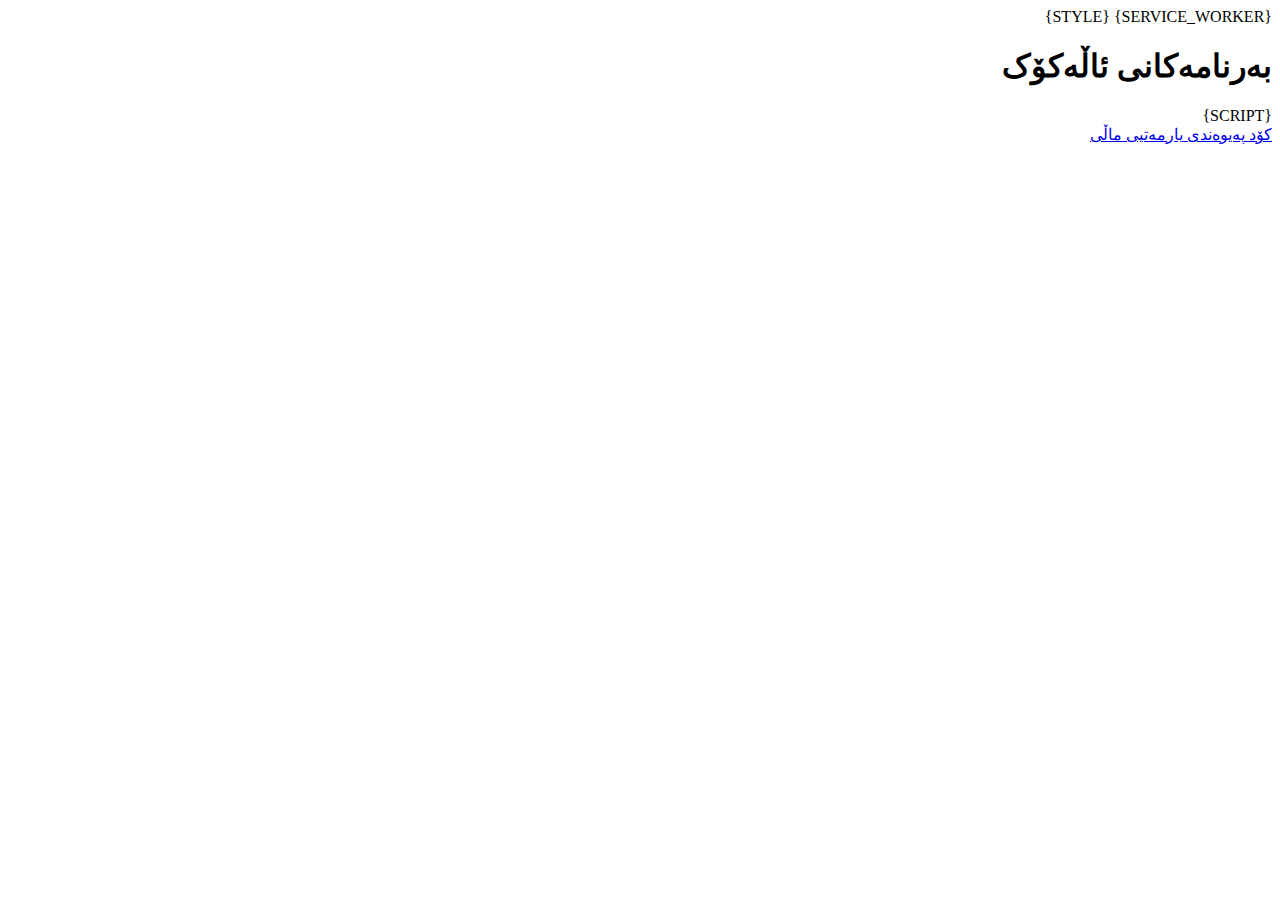
==== src/frontend/index.html @ 748385e3 "src/frontend/style/main.css: Styling" ====
<!DOCTYPE html>
<html dir="rtl" lang="ckb">
	<head>
		<title>بەرنامەکانی ئاڵەکۆک</title>
		<meta charset="utf-8" >
		<meta name="viewport" content="width=device-width, initial-scale=1" >
		<meta name="google-site-verification" content="UVQsQ38WiVTYYDrHWsUzN417TDEYDatv6mci-exP0JM" />
		<meta name="description" content="بەرنامەکانی ئاڵەکۆک">
		<meta name="keywords" content="ئاڵەکۆک,بەرنامەی کوردی,کوردستان">
		<link rel="apple-touch-icon" href="src/frontend/style/images/1.png">
		<meta property="og:image" content="src/frontend/style/images/1.png">
		<link rel="manifest" href="src/frontend/style/images/site.webmanifest">
		<meta name="source-code" content="https://github.com/allekok/allekok.github.io">
		{SERVICE_WORKER}
		{STYLE}
	</head>
	<body>
		<header>
			<h1>بەرنامەکانی ئاڵەکۆک</h1>
		</header>
		<main id="main">
			{SCRIPT}
		</main>
		<footer>
			<nav>
				<a href="https://github.com/allekok/allekok.github.io">
					کۆد
				</a>
				<a href="https://allekok.ir/docs/CONTACT">
					پەیوەندی
				</a>
				<a href="https://allekok.github.io/donate/">
					یارمەتیی ماڵی
				</a>
			</nav>
		</footer>
	</body>
</html>
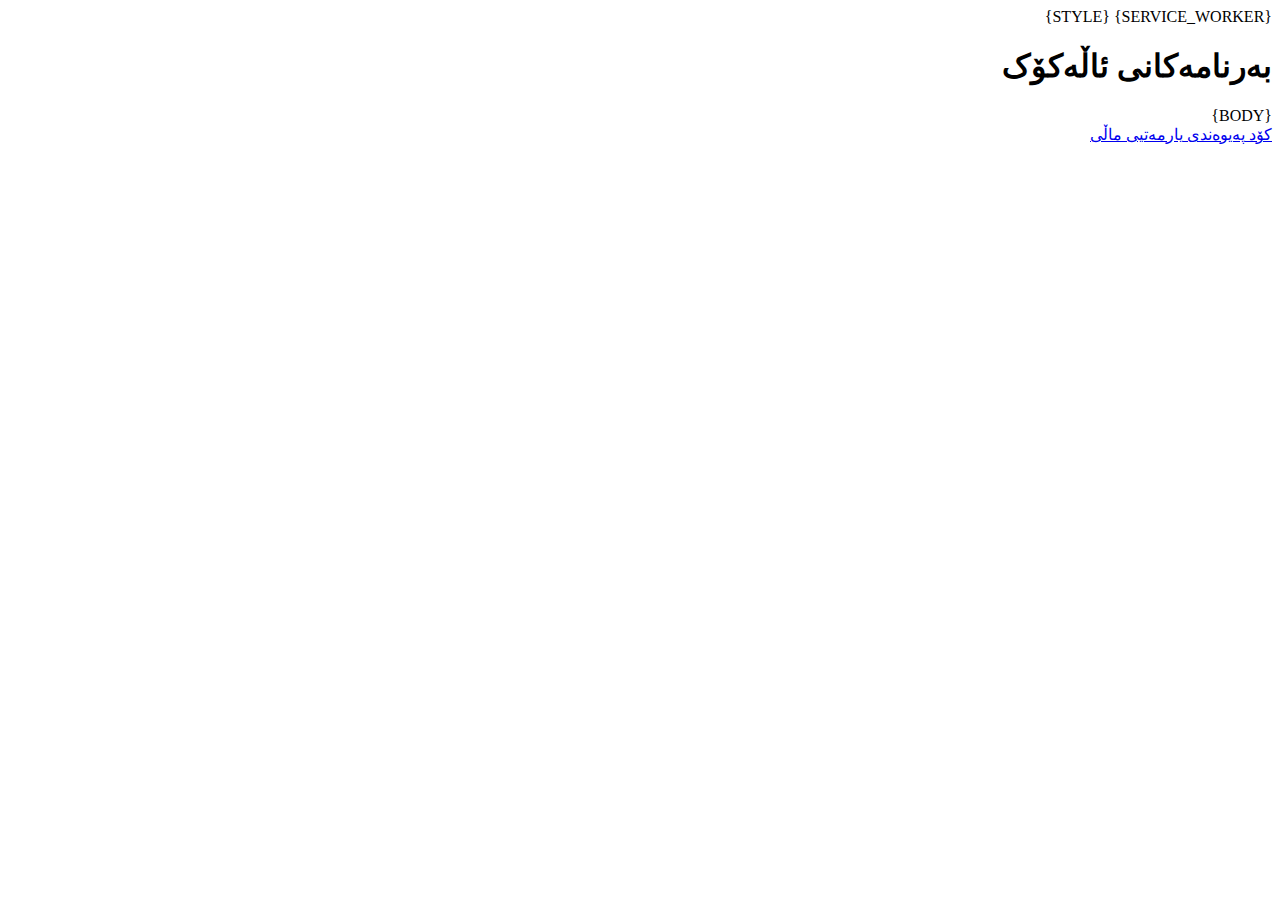
==== commit 4f6523a5: "Clean-up codes." ====
--- a/src/frontend/index.html
+++ b/src/frontend/index.html
@@ -1,25 +1,36 @@
 <!DOCTYPE html>
 <html dir="rtl" lang="ckb">
 	<head>
-		<title>بەرنامەکانی ئاڵەکۆک</title>
-		<meta charset="utf-8" >
-		<meta name="viewport" content="width=device-width, initial-scale=1" >
-		<meta name="google-site-verification" content="UVQsQ38WiVTYYDrHWsUzN417TDEYDatv6mci-exP0JM" />
+		<title>
+			بەرنامەکانی ئاڵەکۆک
+		</title>
+		<meta charset="utf-8">
+		<meta name="viewport" content="width=device-width">
+		<meta name="google-site-verification"
+		      content="UVQsQ38WiVTYYDrHWsUzN417TDEYDatv6mci-exP0JM">
 		<meta name="description" content="بەرنامەکانی ئاڵەکۆک">
-		<meta name="keywords" content="ئاڵەکۆک,بەرنامەی کوردی,کوردستان">
-		<link rel="apple-touch-icon" href="src/frontend/style/images/1.png">
-		<meta property="og:image" content="src/frontend/style/images/1.png">
-		<link rel="manifest" href="src/frontend/style/images/site.webmanifest">
-		<meta name="source-code" content="https://github.com/allekok/allekok.github.io">
+		<meta name="keywords"
+		      content="ئاڵەکۆک,بەرنامەی کوردی,کوردستان">
+		<link rel="apple-touch-icon"
+		      href="src/frontend/style/images/1.png">
+		<meta property="og:image"
+		      content="src/frontend/style/images/1.png">
+		<link rel="manifest"
+		      href="src/frontend/style/images/site.webmanifest">
+		<meta name="source-code"
+		      content="https://github.com/allekok/allekok.github.io">
+		
 		{SERVICE_WORKER}
+		
 		{STYLE}
+		
 	</head>
 	<body>
 		<header>
 			<h1>بەرنامەکانی ئاڵەکۆک</h1>
 		</header>
 		<main id="main">
-			{SCRIPT}
+			{BODY}
 		</main>
 		<footer>
 			<nav>
